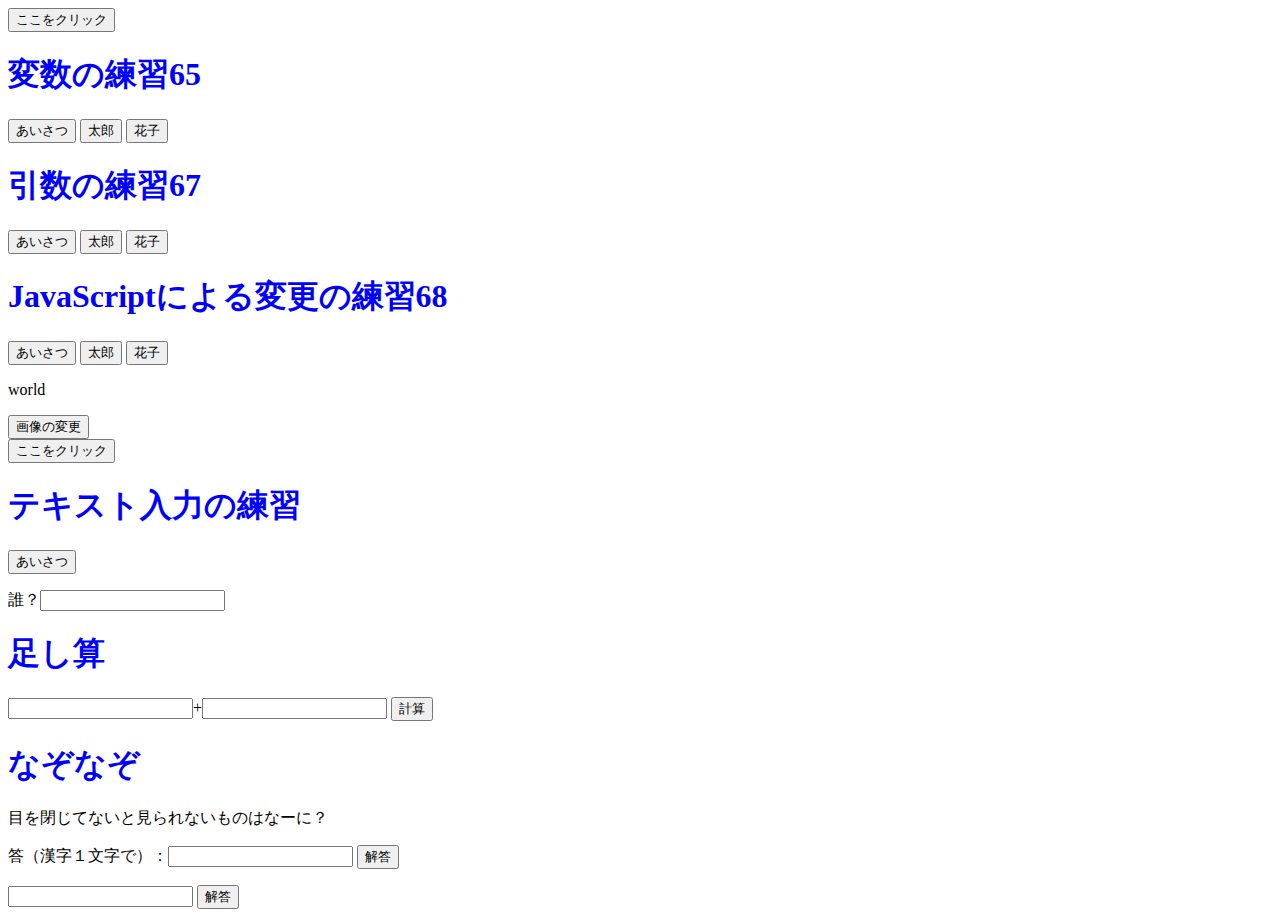
==== index.html @ 27ddf1ac "message" ====
<!DOCTYPE html>
<html lang="ja">
<head>
  <meta charset="UTF-8">
  <title> Web開発の練習１</title>
  <link rel="stylesheet" href="mystyle.css"> <!-- この行を追加 -->
  <script src="myjs.js"></script> <!-- この行を追加
-->
  <script src="ex6-1.js"></script>
  <script src="ex6-5.js"></script>
  <script src="ex06-7.js"></script>
  <script src="ex06-8.js"></script>
  <script src="ex07-1.js"></script>
  <script src="ex07-3.js"></script>
  <script src="ex07-5.js"></script>
  <script src="ex07-8.js"></script>

</head>
<body>
  <script src="myjs.js"></script>
<input type="button" value="ここをクリック" onclick="sayhello();">
<!--<h1>イベントハンドラの練習</h1>
<input type="button" value="ここをクリック"
 onclick="alert('Hello, Shogo!');">-->


<h1>変数の練習65</h1>
   <input type="button" value="あいさつ" onclick="sayhello65();">
   <input type="button" value="太郎" onclick="taro65();">
   <input type="button" value="花子" onclick="hanako65();">
<h1>引数の練習67</h1>
   <input type="button" value="あいさつ" onclick="sayhello67();">
   <input type="button" value="太郎" onclick="someone('太郎');">
   <input type="button" value="花子" onclick="someone('花子');">
<h1>JavaScriptによる変更の練習68</h1>
   <input type="button" value="あいさつ" onclick="sayhello68();">
   <input type="button" value="太郎" onclick="taro68();">
   <input type="button" value="花子" onclick="hanako68();">
   <p id="who68">world</p>
<div id="image1" >
    <input type="button" value="画像の変更" 
onclick="imgchange1();">
  <imgsrc='./image/josai.png' id="logo" alt="Josai
Logo"></div>
<input type="button" value="ここをクリック" onclick="sayhello61();">
<h1>テキスト入力の練習</h1>
   <input type="button" value="あいさつ" onclick="sayhello71();">
   <p>誰？<input type="text" id="who71"></p>
<h1>足し算</h1>
<p>
   <input type="text" id="input1">+<input type="text" id="input2">
   <input type="button" value="計算" onclick="add();">
</p>
<h1>なぞなぞ</h1>
   <p>目を閉じてないと見られないものはなーに？</p>
   <p>
    答（漢字１文字で）：<input type="text" id="answer">
    <input type="button" value="解答" onclick="nazo();">
   </p> 
<input type="text" id="answer">
<input type="button" value="解答" onclick="nazo();">   
</body>
---- mystyle.css ----
h1 { color: blue; }h1 { color: #F0A050; }
<!--h1 { color: blue; }-->
th, td { border: dashed thick black; }
th.important { color: red; }
p.sample1 {border: double 10px #0000ff;}p.sample2 {border: inset 10px #ff0000;}p.sample3 {margin: 30px 30px;padding: 10px;border: medium solid #ff00ff;}
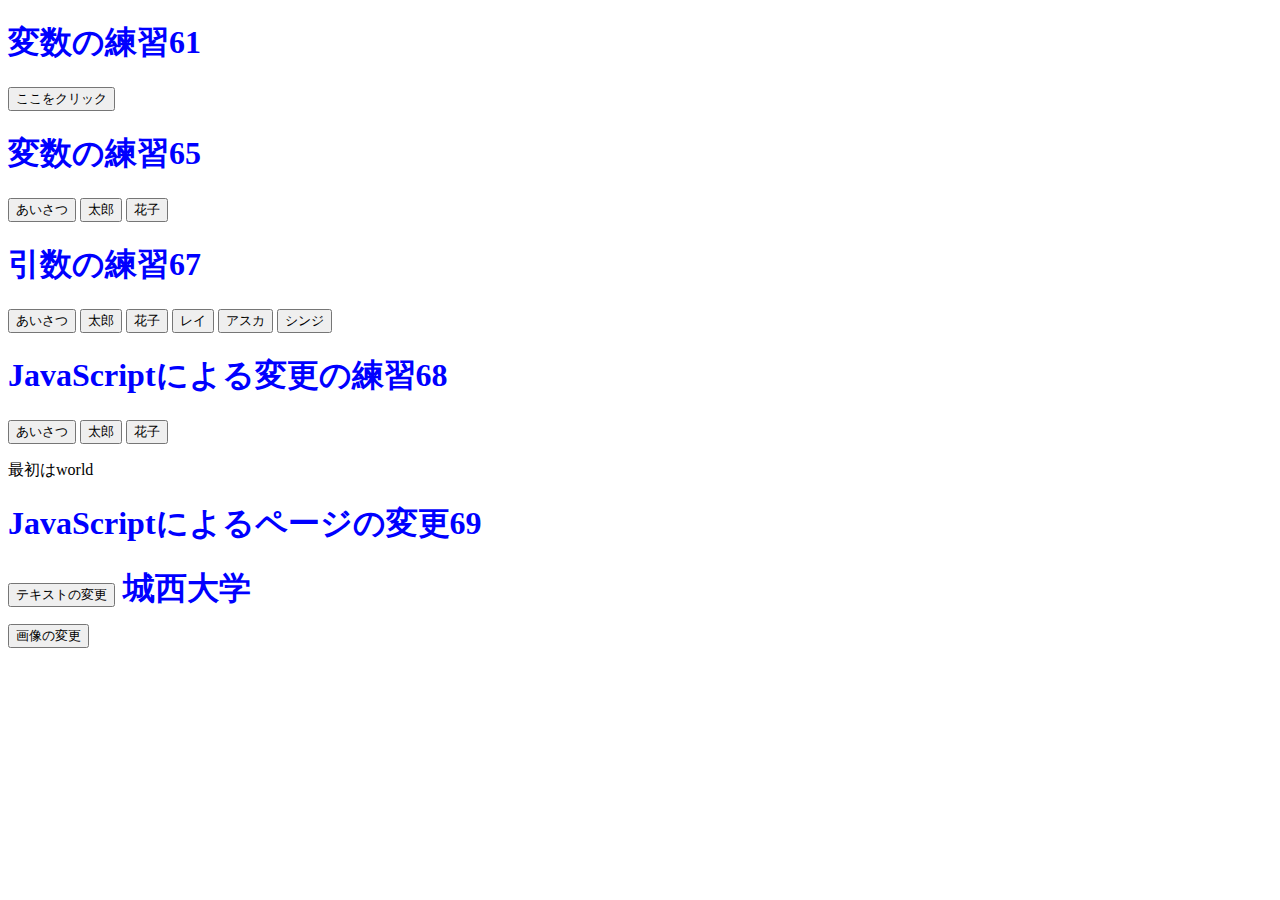
==== commit 8361c291: "message" ====
--- a/index.html
+++ b/index.html
@@ -17,11 +17,8 @@
 
 </head>
 <body>
-  <script src="myjs.js"></script>
-<input type="button" value="ここをクリック" onclick="sayhello();">
-<!--<h1>イベントハンドラの練習</h1>
-<input type="button" value="ここをクリック"
- onclick="alert('Hello, Shogo!');">-->
+<h1>変数の練習61</h1>
+  <input type="button" value="ここをクリック" onclick="sayhello();sayhello();">  
 
 
 <h1>変数の練習65</h1>
@@ -32,31 +29,19 @@
    <input type="button" value="あいさつ" onclick="sayhello67();">
    <input type="button" value="太郎" onclick="someone('太郎');">
    <input type="button" value="花子" onclick="someone('花子');">
+   <input type="button" value="レイ" onclick="someone('レイ');">
+   <input type="button" value="アスカ" onclick="someone('アスカ');">
+   <input type="button" value="シンジ" onclick="someone('シンジ');">
 <h1>JavaScriptによる変更の練習68</h1>
    <input type="button" value="あいさつ" onclick="sayhello68();">
    <input type="button" value="太郎" onclick="taro68();">
    <input type="button" value="花子" onclick="hanako68();">
-   <p id="who68">world</p>
-<div id="image1" >
-    <input type="button" value="画像の変更" 
-onclick="imgchange1();">
-  <imgsrc='./image/josai.png' id="logo" alt="Josai
-Logo"></div>
-<input type="button" value="ここをクリック" onclick="sayhello61();">
-<h1>テキスト入力の練習</h1>
-   <input type="button" value="あいさつ" onclick="sayhello71();">
-   <p>誰？<input type="text" id="who71"></p>
-<h1>足し算</h1>
-<p>
-   <input type="text" id="input1">+<input type="text" id="input2">
-   <input type="button" value="計算" onclick="add();">
-</p>
-<h1>なぞなぞ</h1>
-   <p>目を閉じてないと見られないものはなーに？</p>
-   <p>
-    答（漢字１文字で）：<input type="text" id="answer">
-    <input type="button" value="解答" onclick="nazo();">
-   </p> 
-<input type="text" id="answer">
-<input type="button" value="解答" onclick="nazo();">   
-</body>  
+   <p id="who68">最初はworld</p>
+<h1>JavaScriptによるページの変更69<h1>
+   <div id="txt1" >
+       <input type="button" value="テキストの変更" onclick="txtchange1();">
+   城西大学</div>
+   <div id="image1" >
+        <input type="button" value="画像の変更" onclick="imgchange1();">
+        <imgsrc='./image/josai.png' id="logo" alt="JosaiLogo"></div>
+
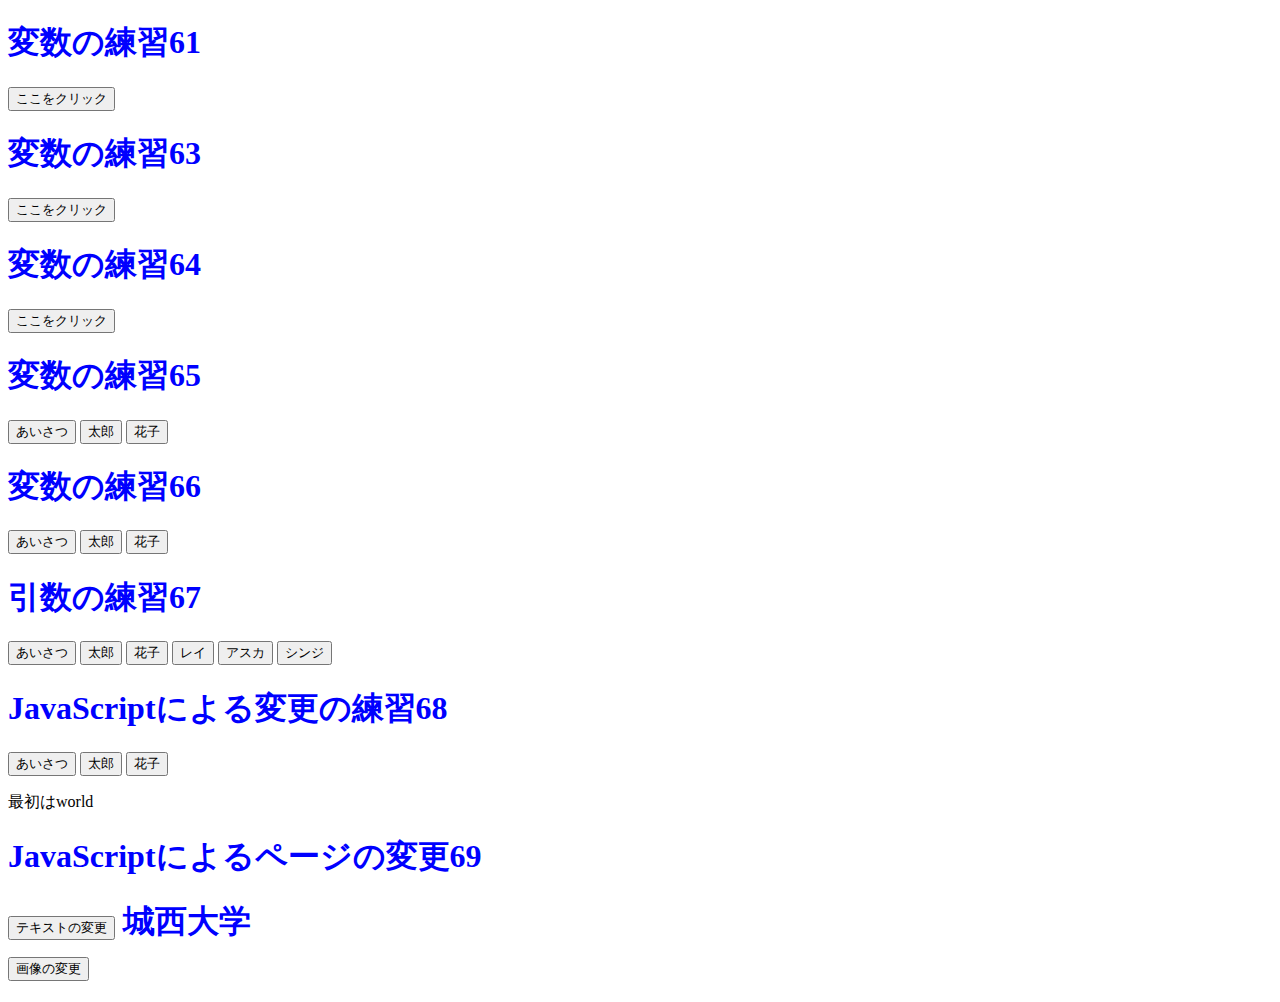
==== commit bd413cb9: "message" ====
--- a/index.html
+++ b/index.html
@@ -14,24 +14,33 @@
   <script src="ex07-3.js"></script>
   <script src="ex07-5.js"></script>
   <script src="ex07-8.js"></script>
-
+  <script src="64.js"></script>
+  <script src="ex06-9.js"></script>
+  <script src="ex06-10.js"></script>
 </head>
 <body>
 <h1>変数の練習61</h1>
-  <input type="button" value="ここをクリック" onclick="sayhello();sayhello();">  
-
-
+  <input type="button" value="ここをクリック" onclick="sayhello61();">
+<h1>変数の練習63</h1>
+  <input type="button" value="ここをクリック" onclick="sayhello61();sayhello61();">
+<h1>変数の練習64</h1>
+  <input type="button" value="ここをクリック" onclick="saygoodbye();">
 <h1>変数の練習65</h1>
    <input type="button" value="あいさつ" onclick="sayhello65();">
    <input type="button" value="太郎" onclick="taro65();">
    <input type="button" value="花子" onclick="hanako65();">
+<h1>変数の練習66</h1>
+   <input type="button" value="あいさつ" onclick="sayhello65();">
+   <input type="button" value="太郎" onclick="taro65(), sayhello66();">
+   <input type="button" value="花子" onclick="hanako65(), sayhello66();">
+   
 <h1>引数の練習67</h1>
    <input type="button" value="あいさつ" onclick="sayhello67();">
-   <input type="button" value="太郎" onclick="someone('太郎');">
-   <input type="button" value="花子" onclick="someone('花子');">
-   <input type="button" value="レイ" onclick="someone('レイ');">
-   <input type="button" value="アスカ" onclick="someone('アスカ');">
-   <input type="button" value="シンジ" onclick="someone('シンジ');">
+   <input type="button" value="太郎" onclick="someone('太郎'), sayhellonew();">
+   <input type="button" value="花子" onclick="someone('花子'), sayhellonew();">
+   <input type="button" value="レイ" onclick="someone('レイ'), sayhellonew();">
+   <input type="button" value="アスカ" onclick="someone('アスカ'), sayhellonew();">
+   <input type="button" value="シンジ" onclick="someone('シンジ'), sayhellonew();">
 <h1>JavaScriptによる変更の練習68</h1>
    <input type="button" value="あいさつ" onclick="sayhello68();">
    <input type="button" value="太郎" onclick="taro68();">
@@ -43,5 +52,5 @@
    城西大学</div>
    <div id="image1" >
         <input type="button" value="画像の変更" onclick="imgchange1();">
-        <imgsrc='./image/josai.png' id="logo" alt="JosaiLogo"></div>
+        <imgsrc='./a/download.png' id="logo" alt="JosaiLogo"></div>
 
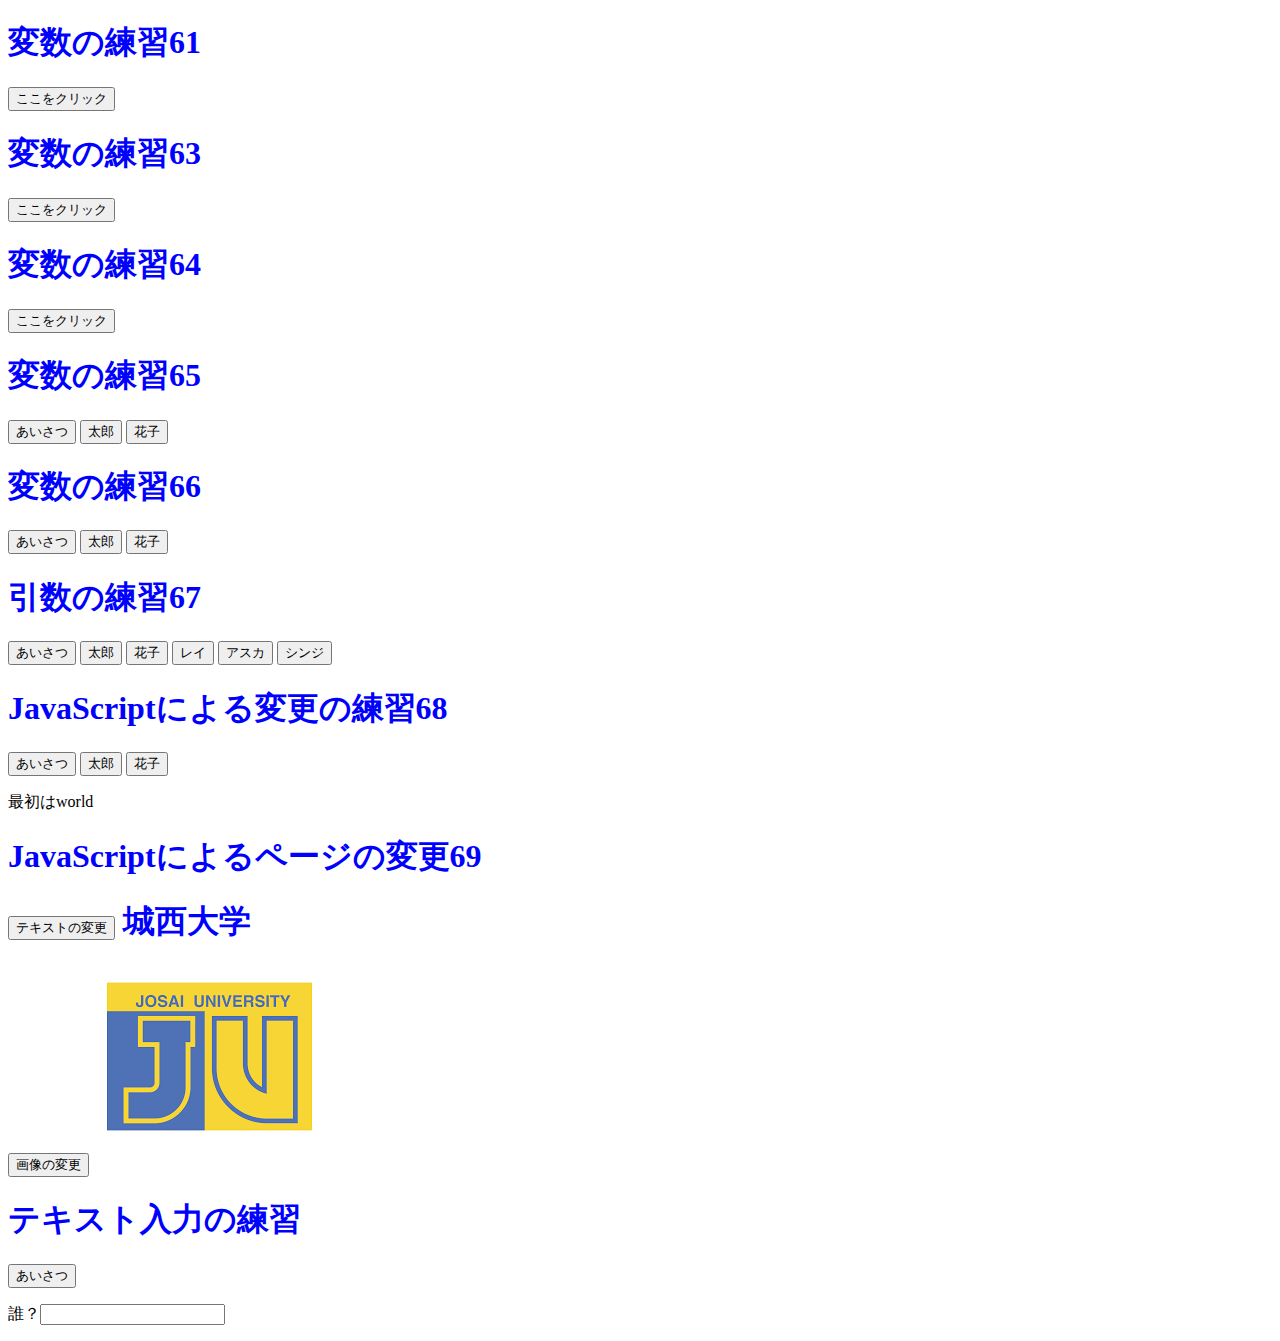
==== commit d2ee3c61: "message" ====
--- a/index.html
+++ b/index.html
@@ -50,7 +50,10 @@
    <div id="txt1" >
        <input type="button" value="テキストの変更" onclick="txtchange1();">
    城西大学</div>
-   <div id="image1" >
-        <input type="button" value="画像の変更" onclick="imgchange1();">
-        <imgsrc='./a/download.png' id="logo" alt="JosaiLogo"></div>
-
+  
+    <input type="button" value="画像の変更" onclick="imgchange1();">
+    <img src='./a/download.png' id="logo" alt="JosaiLogo">
+<h1>テキスト入力の練習</h1>
+   <input type="button" value="あいさつ" onclick="sayhello71();">
+   <p>誰？<input type="text" id="who71"></p>
+</body>
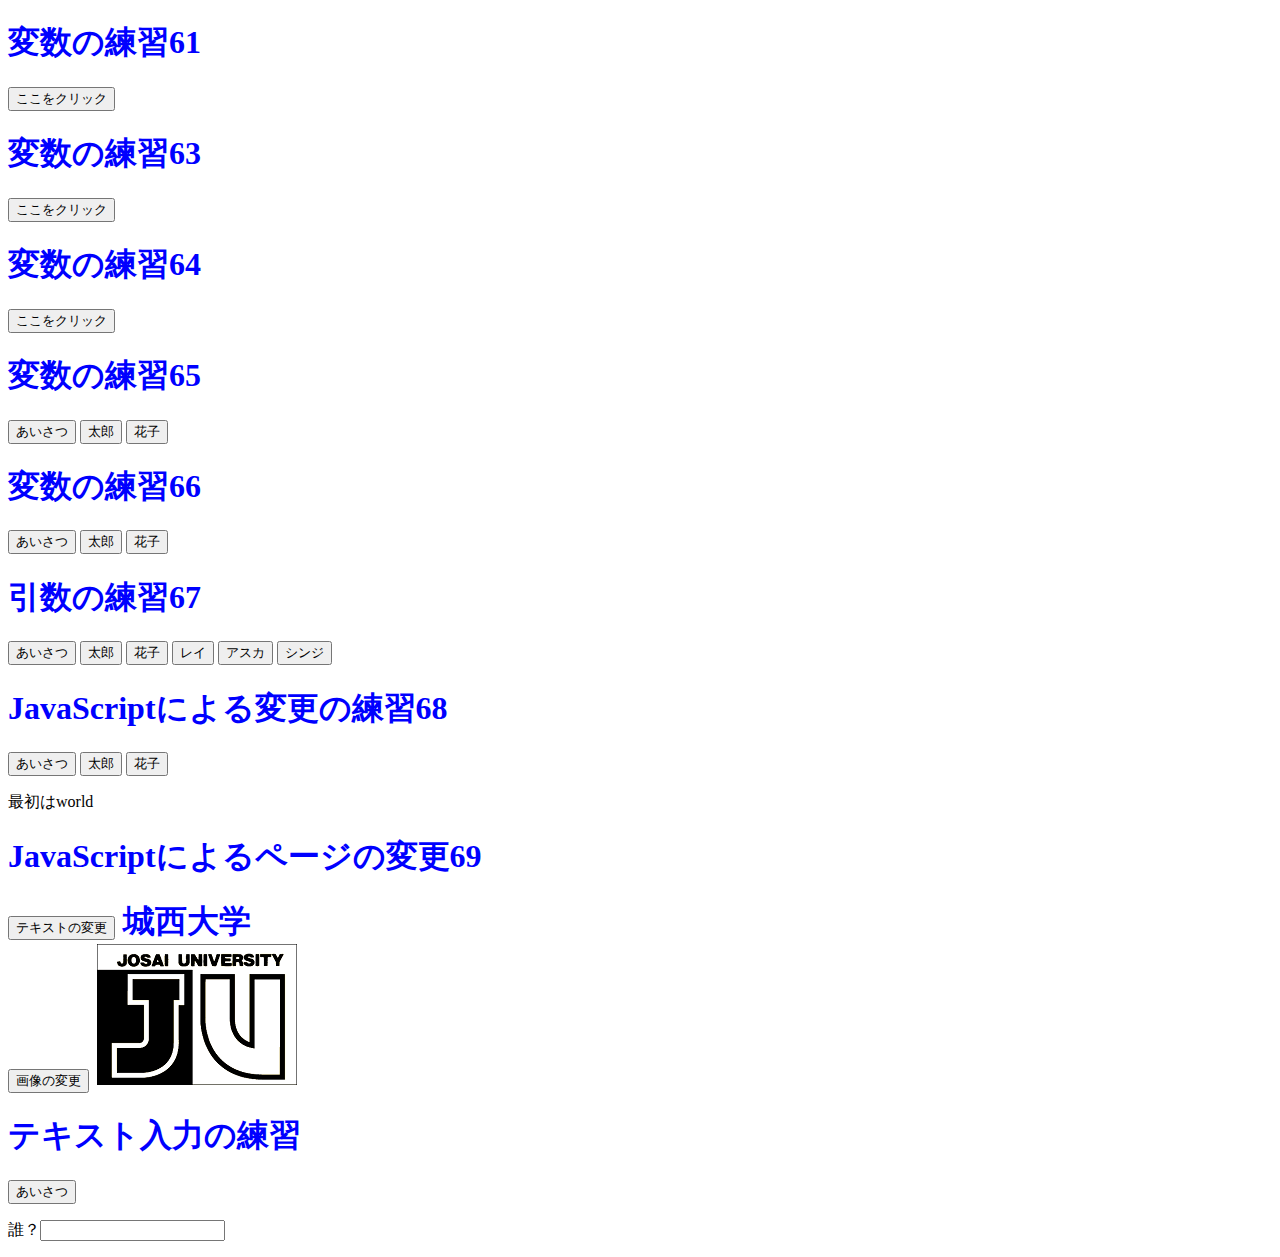
==== commit db78d2ec: "message" ====
--- a/index.html
+++ b/index.html
@@ -50,9 +50,9 @@
    <div id="txt1" >
        <input type="button" value="テキストの変更" onclick="txtchange1();">
    城西大学</div>
-  
-    <input type="button" value="画像の変更" onclick="imgchange1();">
-    <img src='./a/download.png' id="logo" alt="JosaiLogo">
+  <div id="image1">
+       <input type="button" value="画像の変更" onclick="imgechange1();">
+       <img src='./a/Untitled/download-1.png' id="logo" alt='Josai Logo'></div>
 <h1>テキスト入力の練習</h1>
    <input type="button" value="あいさつ" onclick="sayhello71();">
    <p>誰？<input type="text" id="who71"></p>
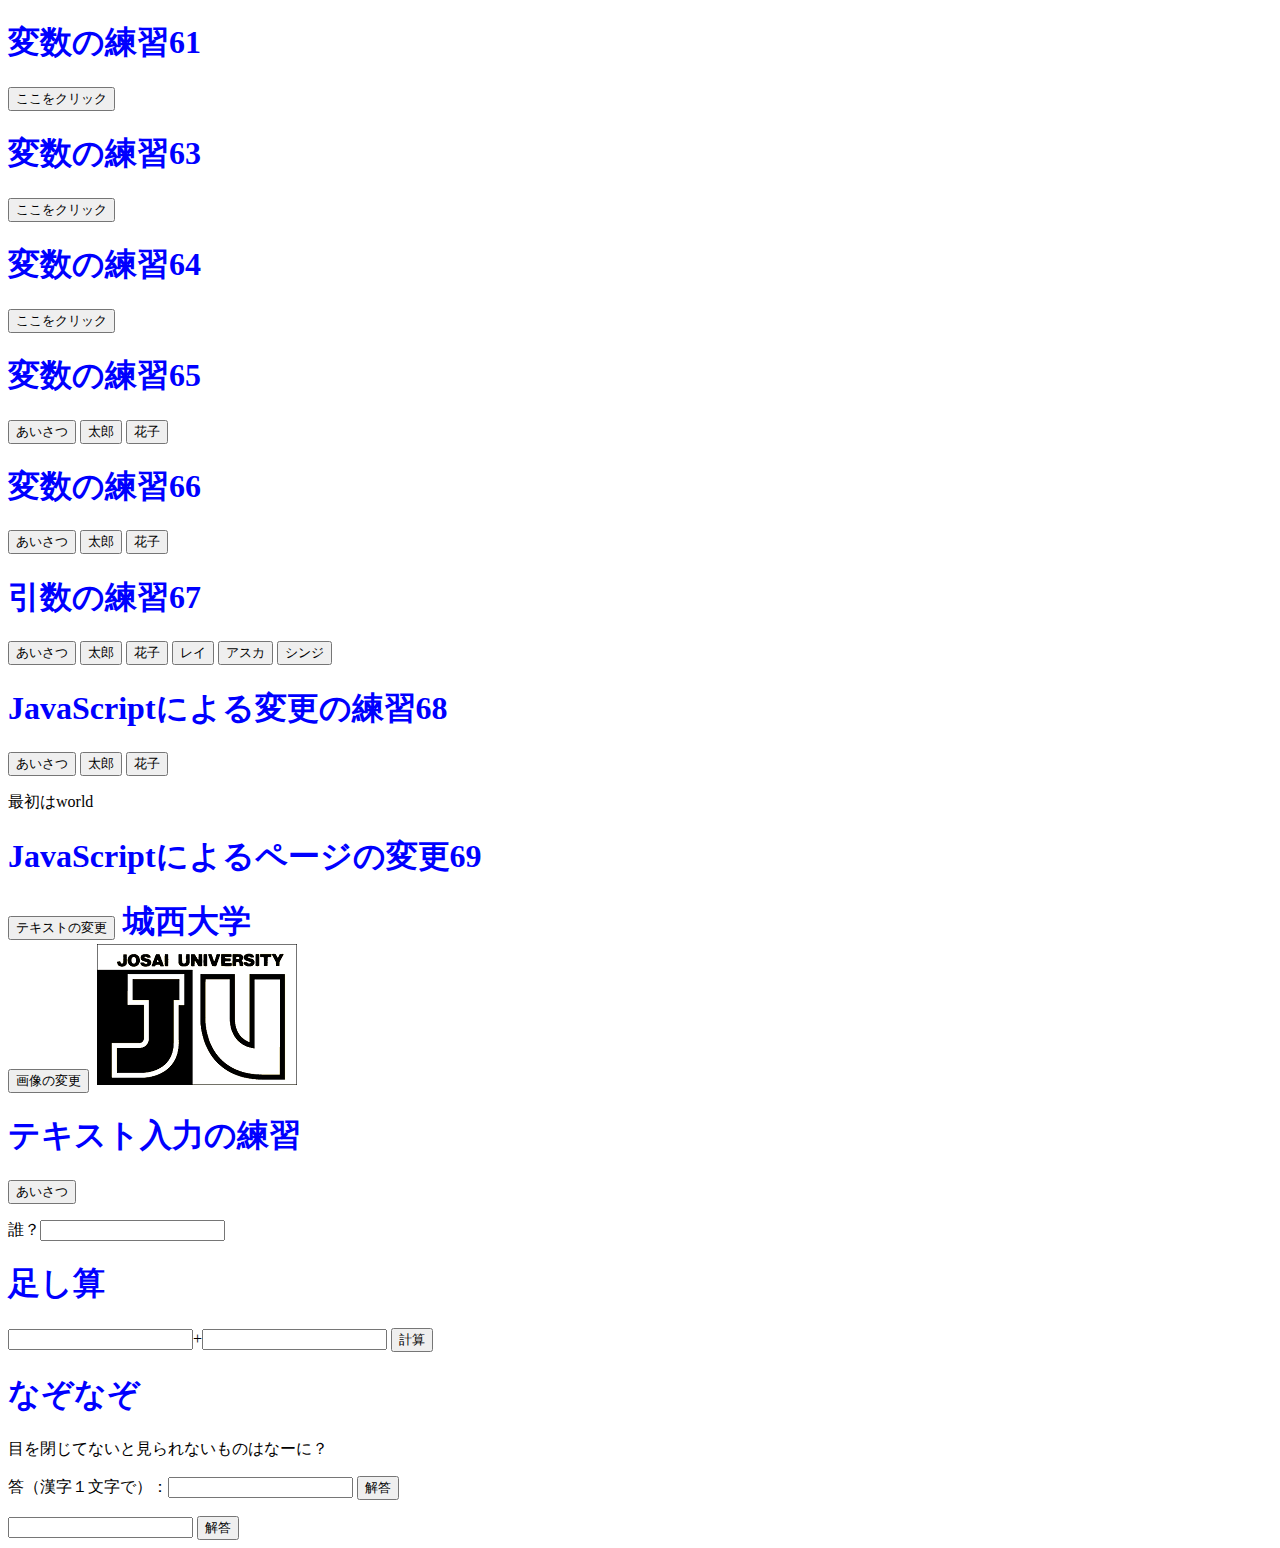
==== commit 17946d3d: "message" ====
--- a/index.html
+++ b/index.html
@@ -50,10 +50,25 @@
    <div id="txt1" >
        <input type="button" value="テキストの変更" onclick="txtchange1();">
    城西大学</div>
-  <div id="image1">
-       <input type="button" value="画像の変更" onclick="imgechange1();">
+   <div id="image1">
+       <input type="button" value="画像の変更" onclick="imagechange1();">
        <img src='./a/Untitled/download-1.png' id="logo" alt='Josai Logo'></div>
 <h1>テキスト入力の練習</h1>
    <input type="button" value="あいさつ" onclick="sayhello71();">
    <p>誰？<input type="text" id="who71"></p>
+<h1>足し算</h1>
+<p>
+    <input type="text" id="input1">+<input type="text" id="input2">
+    <input type="button" value="計算" onclick="add();">
+</p> 
+<h1>なぞなぞ</h1>
+    <p>目を閉じてないと見られないものはなーに？</p>
+    <p>
+        答（漢字１文字で）：<input type="text" id="answer">
+        <input type="button" value="解答" onclick="nazo();">
+    </p>
+<input type="text" id="answer">
+<input type="button" value="解答" onclick="nazo();">
+
+
 </body>
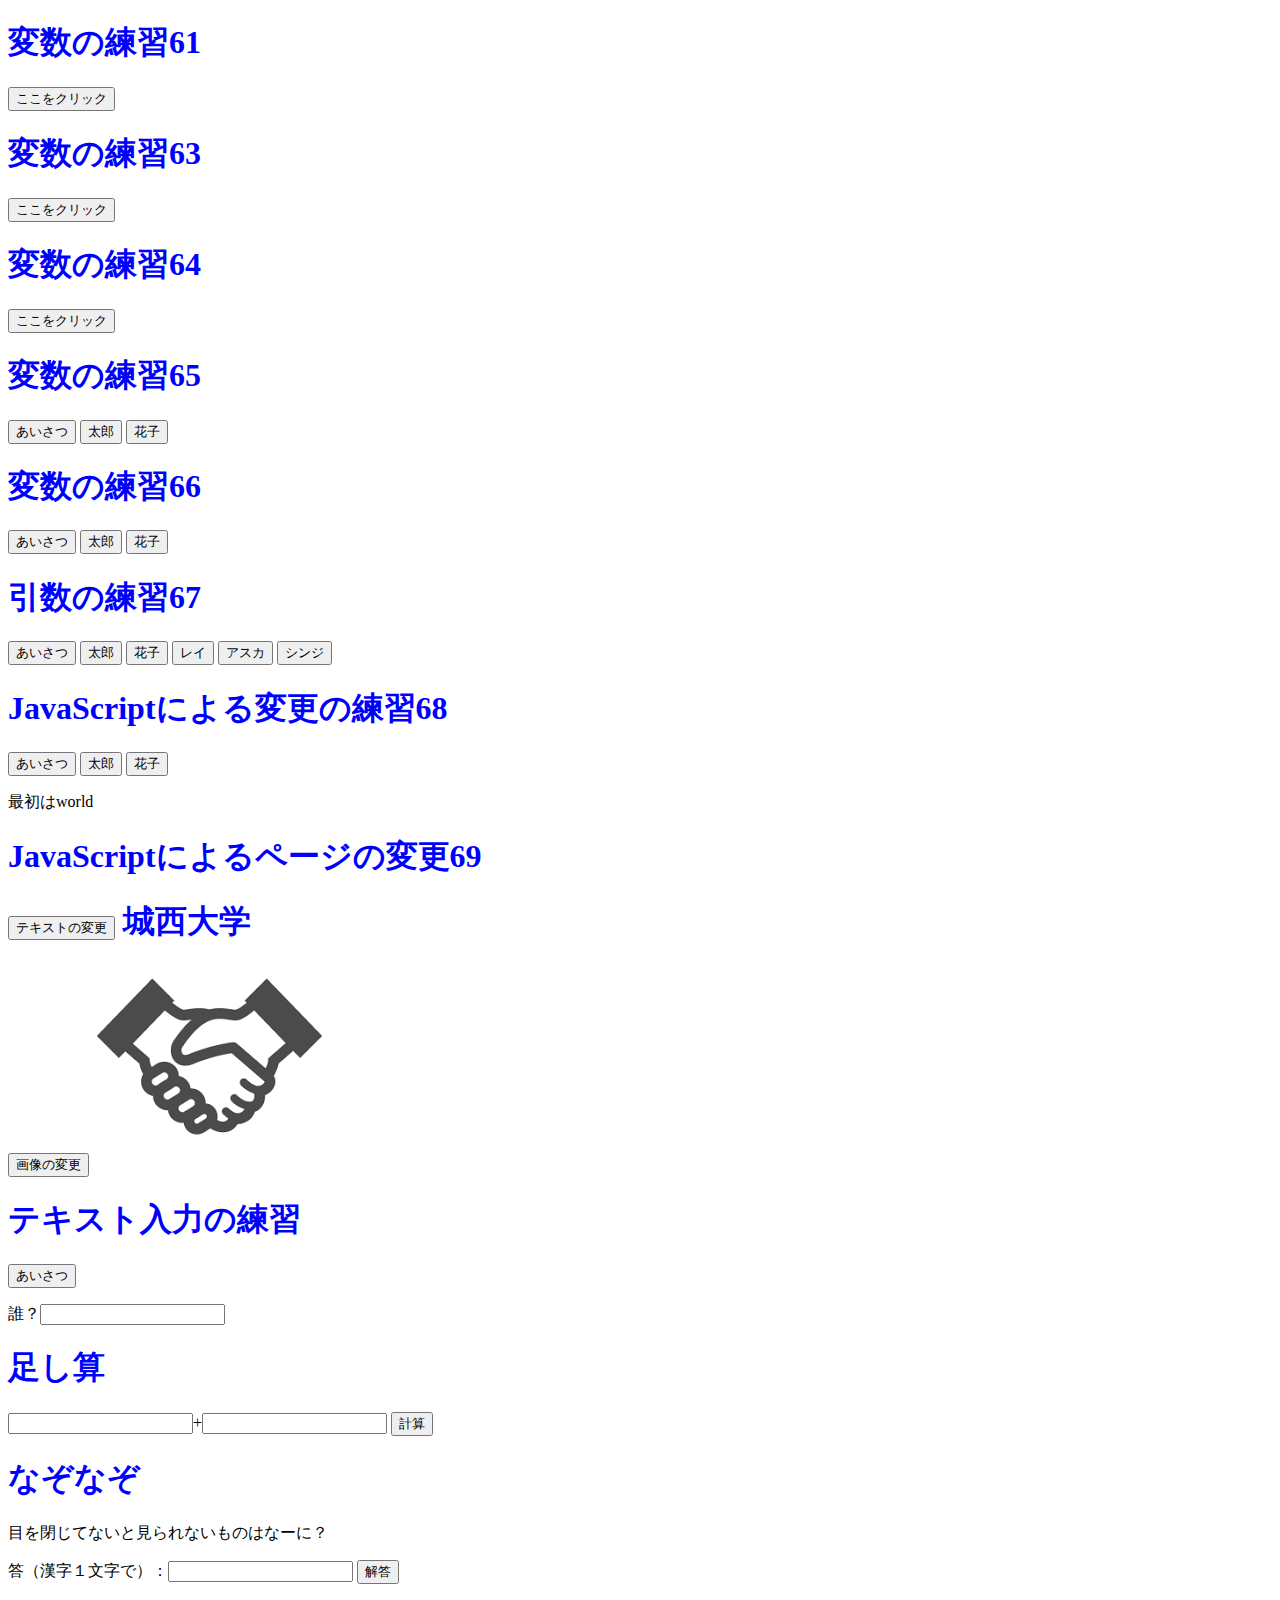
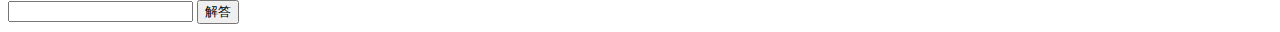
==== commit e7afd42a: "message" ====
--- a/index.html
+++ b/index.html
@@ -50,9 +50,9 @@
    <div id="txt1" >
        <input type="button" value="テキストの変更" onclick="txtchange1();">
    城西大学</div>
-   <div id="image1">
+   
        <input type="button" value="画像の変更" onclick="imagechange1();">
-       <img src='./a/Untitled/download-1.png' id="logo" alt='Josai Logo'></div>
+       <img src='./a/download.png' id="logo" alt='Josai Logo'>
 <h1>テキスト入力の練習</h1>
    <input type="button" value="あいさつ" onclick="sayhello71();">
    <p>誰？<input type="text" id="who71"></p>
